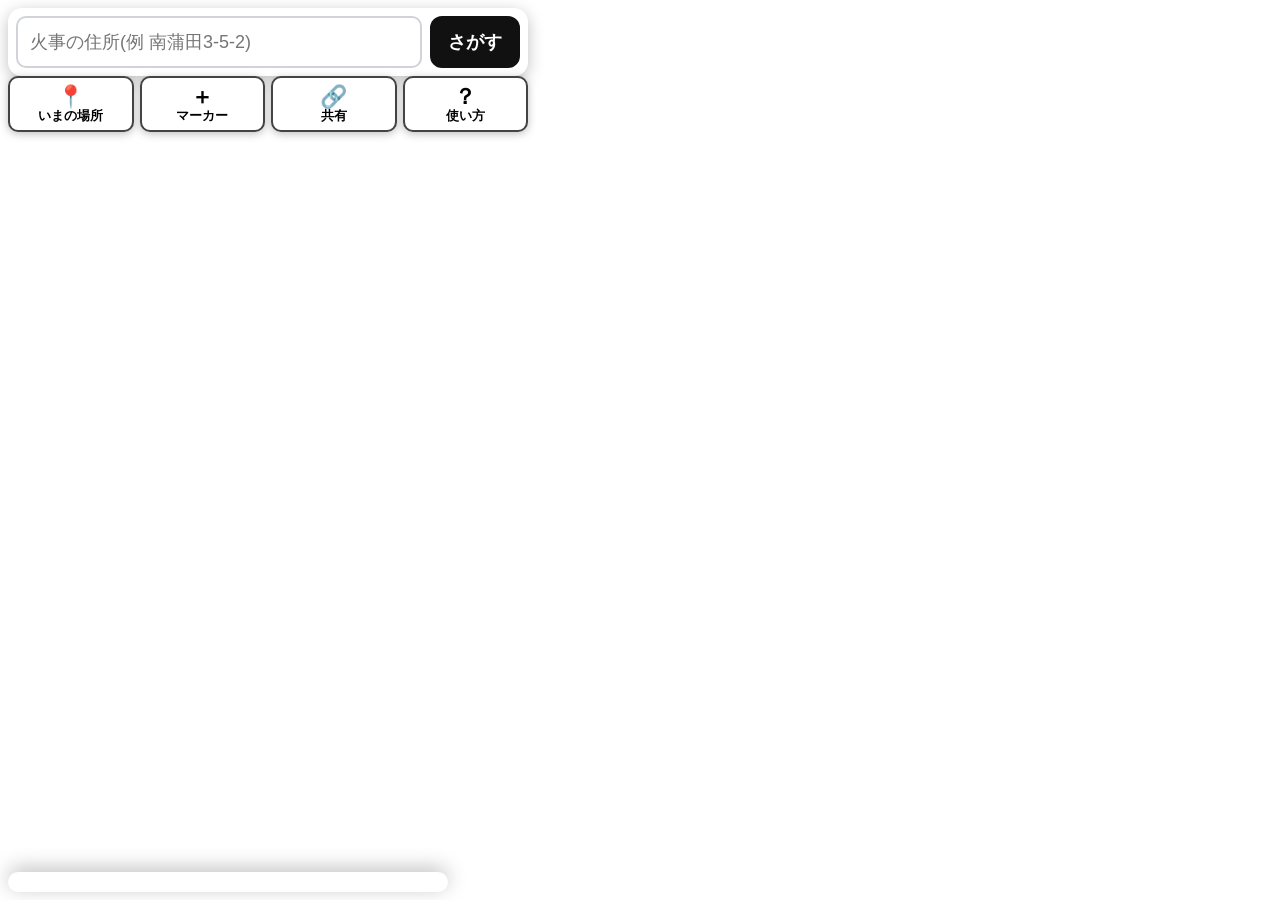
==== index.html @ 6c21569b "Add files via upload" ====
<!DOCTYPE html>
<html lang="ja"><head><meta charset="UTF-8">
<meta name="viewport" content="width=device-width,initial-scale=1,viewport-fit=cover">
<meta name="apple-mobile-web-app-capable" content="yes">
<title>水利さがし</title>
<link rel="stylesheet" href="vendor/leaflet.css">
<link rel="stylesheet" href="style.css">
</head><body>
<div id="map"></div>

<!-- 上:住所検索 -->
<header id="top">
  <input id="q" placeholder="火事の住所(例 南蒲田3-5-2)" enterkeyhint="search" autocomplete="off">
  <button class="btn pri" data-act="search">さがす</button>
</header>
<div id="cand"></div>
<div id="modebar"></div>

<!-- 右:よく使うボタン(文字つき) -->
<nav id="rail">
  <button data-act="loc"><i>📍</i>いまの場所</button>
  <button data-act="mkmenu"><i>＋</i>マーカー</button>
  <button data-act="share"><i>🔗</i>共有</button>
  <button data-act="help"><i>？</i>使い方</button>
</nav>

<!-- 下:結果の表示 -->
<section id="sheet"><div id="sbody"></div></section>

<!-- 現場マーカー選択 -->
<div class="modal" id="mkmenu"><div>
  <h2>置くものを選んでください</h2>
  <button class="btn big" data-act="addmk" data-v="truck">🚒 消防車</button>
  <button class="btn big" data-act="addmk" data-v="loader">🚚 積載車</button>
  <button class="btn big" data-act="addmk" data-v="guard">🅰 警備地点</button>
  <button class="btn big" data-act="addmk" data-v="road">⛔ 通行止め</button>
  <button class="btn big" data-act="closemodal">やめる</button>
</div></div>

<!-- 使い方 -->
<div class="modal" id="help"><div>
  <h2>使い方</h2>
  <ol class="steps">
    <li><b>住所を入れて「さがす」</b>を押します。</li>
    <li>近くの<b>消火栓(●栓)</b>と<b>防火水槽(■水)</b>が出ます。</li>
    <li>一覧か地図の水利を押すと、<b>ホースの長さと本数</b>が出ます。</li>
    <li>使えるか調べたら、<b>「使用可」「使用困難」</b>などを押して記録します。</li>
  </ol>
  <p class="note">🔥の場所が違うときは、🔥を指でずらします。</p>
  <button class="btn big" data-act="font">文字の大きさを変える</button>
  <button class="btn big" data-act="endincident">この現場の記録を消す</button>
  <a class="btn big" href="quiz.html">地水利クイズ(練習)</a>
  <a class="btn big" href="admin.html">管理者の方(データ更新)</a>
  <p class="note" id="credits"></p>
  <button class="btn big pri" data-act="closemodal">閉じる</button>
</div></div>

<div id="toast"></div>
<script src="vendor/leaflet.js"></script>
<script src="config.js"></script>
<script src="data.js"></script>
<script src="app.js"></script>
</body></html>
---- style.css ----
/* ============================================================
 見た目の設定。色は :root の変数だけ直せば全体が変わります。
 方針:文字は大きく、ボタンは最小52px、色+記号+文字で区別
============================================================ */
:root{--fs:18px;--ink:#111;--mut:#555;--line:#d0d4d9;--pri:#111;--tank:#1565c0;--gate:#c62828}
html.large{--fs:22px}
*{box-sizing:border-box}
html,body{margin:0;height:100%;overflow:hidden}
body{font:var(--fs)/1.5 -apple-system,"Hiragino Sans","Meiryo",sans-serif;color:var(--ink)}
#map{position:absolute;inset:0}
a{color:#0a58ca}

/* ボタン共通 */
.btn{display:block;min-height:52px;padding:0 16px;border:2px solid var(--ink);border-radius:12px;background:#fff;color:var(--ink);font:inherit;font-weight:800;text-align:center;text-decoration:none;line-height:48px}
.btn.pri,.btn.on{background:var(--ink);color:#fff}
.btn.big{width:100%;margin:8px 0}

/* 上:検索 */
#top{position:absolute;z-index:1000;top:calc(env(safe-area-inset-top) + 8px);left:8px;right:8px;display:flex;gap:8px;background:#fff;border-radius:14px;padding:8px;box-shadow:0 4px 16px rgba(0,0,0,.25)}
#q{flex:1;min-width:0;height:52px;border:2px solid var(--line);border-radius:10px;padding:0 12px;font:inherit;outline:none}
#q:focus{border-color:var(--ink)}
#cand{position:absolute;z-index:1001;top:calc(env(safe-area-inset-top) + 76px);left:8px;right:8px;background:#fff;border-radius:12px;box-shadow:0 6px 20px rgba(0,0,0,.3);display:none;max-height:40dvh;overflow:auto}
#cand button{display:block;width:100%;text-align:left;padding:14px 12px;border:0;border-bottom:1px solid #eee;background:none;font:inherit}
#cand div{padding:10px 12px;color:var(--mut);font-size:.85em}

/* 検索欄の下:よく使うボタン(文字つき・横並び。下の表示と重ならない) */
.leaflet-top.leaflet-right{margin-top:calc(env(safe-area-inset-top) + 142px)}
.leaflet-bar a{width:52px!important;height:52px!important;line-height:52px!important;font-size:28px!important}
#rail{position:absolute;z-index:1000;left:8px;right:8px;top:calc(env(safe-area-inset-top) + 76px);display:flex;gap:6px}
#rail button{flex:1;min-width:0;height:56px;border:2px solid #444;border-radius:10px;background:#fff;font:inherit;font-size:.7em;font-weight:800;padding:0 2px;line-height:1.15;box-shadow:0 2px 8px rgba(0,0,0,.25)}
#rail i{display:block;font-style:normal;font-size:22px;line-height:24px}

/* 操作中のバー(置く・描く) */
#modebar{position:absolute;z-index:1002;left:8px;right:8px;top:calc(env(safe-area-inset-top) + 76px);display:none;background:#111;color:#fff;border-radius:12px;padding:10px 12px}
#modebar .row{display:flex;gap:8px;margin-top:8px}#modebar .btn{flex:1;min-height:48px;line-height:44px;background:#fff}

/* 下:結果 */
#sheet{position:absolute;z-index:1000;left:0;right:0;bottom:0;background:#fff;border-radius:18px 18px 0 0;box-shadow:0 -4px 20px rgba(0,0,0,.25);max-height:46dvh;display:flex;flex-direction:column;padding-bottom:env(safe-area-inset-bottom)}
#sbody{overflow:auto;padding:8px 14px 12px}
.head{font-weight:800;font-size:1.05em;display:flex;align-items:center;gap:8px}.head span{flex:1;min-width:0;overflow:hidden;text-overflow:ellipsis;white-space:nowrap}
.warn{color:#b3411a;font-size:.8em}
.chips{display:flex;gap:6px;flex-wrap:wrap;align-items:center;margin:6px 0}.lbl{font-size:.8em;color:var(--mut);font-weight:700}
.chip{min-height:42px;padding:0 10px;font-size:.85em;border:2px solid var(--line);border-radius:22px;background:#fff;font:inherit;font-weight:700}
.chip.on{background:var(--ink);color:#fff;border-color:var(--ink)}
.guide li{margin:8px 0}.steps li{margin:10px 0}

/* 水利のマーカー:形=種類(●栓 ■水)、色+記号=状態 */
.mk{position:relative;width:36px;height:36px;border-radius:50%;background:var(--c);color:var(--t);font-weight:900;font-size:16px;border:3px solid #fff;box-shadow:0 2px 6px rgba(0,0,0,.5);display:flex;align-items:center;justify-content:center}
.mk.tank{border-radius:9px}
.mk::after{content:attr(data-s);position:absolute;right:-8px;top:-9px;width:19px;height:19px;border-radius:50%;background:#fff;color:#111;border:2px solid var(--c);font-size:11px;line-height:15px;text-align:center}
.mk.small{width:34px;height:34px;box-shadow:none;border-color:transparent;flex:none}
.leaflet-marker-icon.sel{z-index:9999!important}.leaflet-marker-icon.sel .mk{transform:scale(1.35);outline:4px solid #ffd60a}
.dl{position:absolute;left:50%;top:-24px;transform:translateX(-50%);background:#fff;border-radius:10px;padding:0 7px;font-size:14px;font-weight:800;white-space:nowrap;box-shadow:0 1px 4px rgba(0,0,0,.5)}
.fire{font-size:38px;line-height:38px;text-align:center}
.veh{font-size:34px;line-height:34px;text-align:center;filter:drop-shadow(0 1px 2px #fff)}
.guard{width:38px;height:38px;border-radius:50%;background:#2e7d32;color:#fff;border:3px solid #fff;font-weight:900;font-size:20px;display:flex;align-items:center;justify-content:center;box-shadow:0 2px 6px rgba(0,0,0,.5)}

/* 一覧 */
.it{display:flex;align-items:center;gap:10px;padding:10px 0;border-bottom:1px solid #eee}
.it .n{flex:1;min-width:0}.it .n small{display:block;color:var(--mut);font-size:.75em}
.it .d{font-weight:900;font-size:1.35em;white-space:nowrap}.it .d span{font-size:.6em;color:var(--mut);margin-right:3px}
.it.sel{background:#fff8d6}
.foot{color:#777;font-size:.7em;padding:10px 0}

/* 選んだ水利:状態ボタンとホースの長さ */
.detail{background:#fff8d6;border-radius:12px;padding:10px;margin:8px 0}
.st{display:grid;grid-template-columns:repeat(4,1fr);gap:6px;margin:8px 0}
.st button{min-height:56px;border:3px solid transparent;border-radius:10px;font:inherit;font-size:.85em;font-weight:900;line-height:1.2;padding:2px;background:var(--c);color:var(--t);opacity:.45}
.st button.on{opacity:1;border-color:#111;outline:3px solid #ffd60a}
.st b{display:block;font-size:1.3em}
.rcard{background:#e8f1ff;border-radius:12px;padding:10px;margin-top:6px}
.rbody{display:flex;align-items:center;gap:12px}.rbody .big{font-size:2.6em;font-weight:900;line-height:1}.rbody .big small{font-size:.4em}
.rbody .hn{border-left:3px solid #9bbbe0;padding-left:12px;line-height:1.6}.hn b{font-size:1.15em}
.rn{font-size:.7em;color:#335;margin-top:6px}.rcard .alert{background:#fde2d2;color:#8a2b00;border-radius:8px;padding:6px 8px;margin-top:6px;font-weight:800;font-size:.8em}
.acts{display:flex;gap:8px;margin-top:8px}.acts .btn{flex:1;min-height:48px;line-height:44px;font-size:.85em}

/* 窓(使い方・マーカー選択) */
.modal{position:absolute;inset:0;z-index:2000;background:rgba(0,0,0,.45);display:none}
.modal>div{position:absolute;left:0;right:0;bottom:0;max-height:90dvh;overflow:auto;background:#fff;border-radius:18px 18px 0 0;padding:14px 16px calc(env(safe-area-inset-bottom) + 14px)}
.modal h2{margin:4px 0 8px;font-size:1.2em}.note{color:var(--mut);font-size:.75em}
#toast{position:absolute;z-index:3000;left:50%;top:calc(env(safe-area-inset-top) + 142px);transform:translateX(-50%);background:#111;color:#fff;padding:10px 16px;border-radius:22px;display:none;max-width:90%;text-align:center}

/* 大きい画面(PC):結果は左のパネルに */
@media(min-width:700px){
  #top,#cand,#modebar,#rail{right:auto;width:520px}
  #sheet{left:8px;right:auto;width:440px;bottom:8px;border-radius:14px;max-height:calc(100dvh - 90px);top:auto}
  .modal>div{left:50%;right:auto;bottom:auto;top:50%;transform:translate(-50%,-50%);width:520px;border-radius:18px}
}
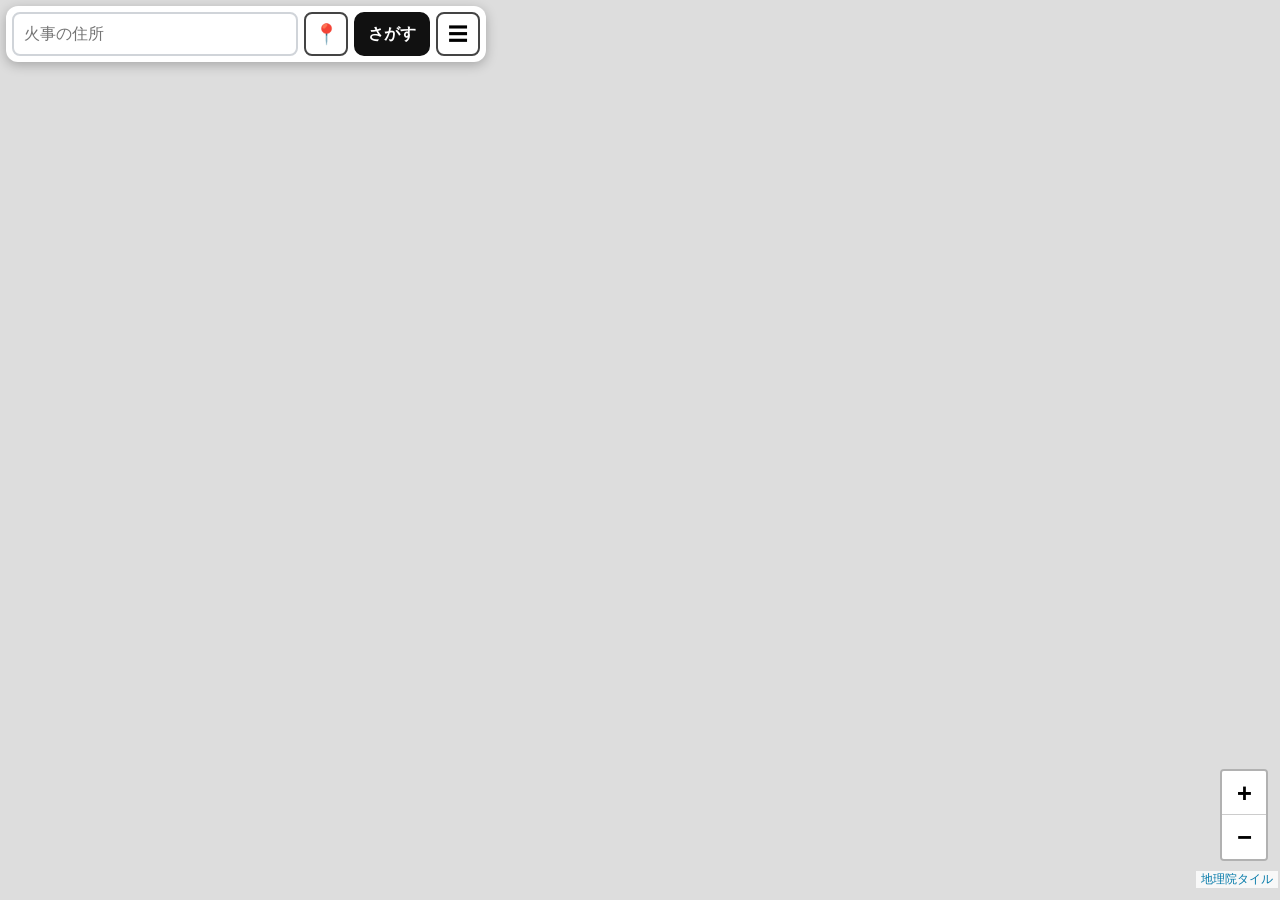
==== commit 9acfcb03: "Add files via upload" ====
--- a/index.html
+++ b/index.html
@@ -8,50 +8,53 @@
 </head><body>
 <div id="map"></div>
 
-<!-- 上:住所検索 -->
+<!-- 上:検索(住所・現在地・メニュー) -->
 <header id="top">
-  <input id="q" placeholder="火事の住所(例 南蒲田3-5-2)" enterkeyhint="search" autocomplete="off">
+  <input id="q" placeholder="火事の住所" enterkeyhint="search" autocomplete="off">
+  <button class="ib" data-act="loc" aria-label="現在地を火点にする">📍</button>
   <button class="btn pri" data-act="search">さがす</button>
+  <button class="ib" data-act="menu" aria-label="メニュー">☰</button>
 </header>
+<div id="menu">
+  <button data-act="mkmenu">＋ 現場マーカー</button>
+  <button data-act="share">🔗 共有リンク</button>
+  <button data-act="font">Aa 文字の大きさ</button>
+  <button data-act="help">？ 使い方</button>
+</div>
 <div id="cand"></div>
+
+<!-- 下:結果(小さくたたんでおける) -->
+<section id="sheet">
+  <div id="grab" title="ドラッグで高さ変更/タップで開閉"><i></i></div>
+  <div id="shead"></div><div id="sdetail"></div><div id="slist"></div>
+</section>
+
+<!-- 経路・マーカーを置くときの操作バー(下) -->
 <div id="modebar"></div>
 
-<!-- 右:よく使うボタン(文字つき) -->
-<nav id="rail">
-  <button data-act="loc"><i>📍</i>いまの場所</button>
-  <button data-act="mkmenu"><i>＋</i>マーカー</button>
-  <button data-act="share"><i>🔗</i>共有</button>
-  <button data-act="help"><i>？</i>使い方</button>
-</nav>
-
-<!-- 下:結果の表示 -->
-<section id="sheet"><div id="sbody"></div></section>
-
-<!-- 現場マーカー選択 -->
 <div class="modal" id="mkmenu"><div>
   <h2>置くものを選んでください</h2>
-  <button class="btn big" data-act="addmk" data-v="truck">🚒 消防車</button>
-  <button class="btn big" data-act="addmk" data-v="loader">🚚 積載車</button>
-  <button class="btn big" data-act="addmk" data-v="guard">🅰 警備地点</button>
-  <button class="btn big" data-act="addmk" data-v="road">⛔ 通行止め</button>
+  <div class="grid">
+    <button class="btn" data-act="addmk" data-v="truck">🚒<br>消防車</button>
+    <button class="btn" data-act="addmk" data-v="loader">🚐<br>積載車</button>
+    <button class="btn" data-act="addmk" data-v="guard">🅰<br>警備地点</button>
+    <button class="btn" data-act="addmk" data-v="road">⛔<br>通行止め</button>
+  </div>
   <button class="btn big" data-act="closemodal">やめる</button>
 </div></div>
 
-<!-- 使い方 -->
 <div class="modal" id="help"><div>
   <h2>使い方</h2>
   <ol class="steps">
-    <li><b>住所を入れて「さがす」</b>を押します。</li>
-    <li>近くの<b>消火栓(●栓)</b>と<b>防火水槽(■水)</b>が出ます。</li>
-    <li>一覧か地図の水利を押すと、<b>ホースの長さと本数</b>が出ます。</li>
-    <li>使えるか調べたら、<b>「使用可」「使用困難」</b>などを押して記録します。</li>
+    <li>住所を入れて<b>「さがす」</b>を押す</li>
+    <li>近くの<b>消火栓(●栓)</b>と<b>防火水槽(■水)</b>が地図に出ます</li>
+    <li>水利を押すと、<b>状態の記録</b>と<b>ホースの本数</b>が出ます</li>
+    <li>🔥は指でずらせます。地図の長押し(PCは右クリック)でも場所を決められます</li>
   </ol>
-  <p class="note">🔥の場所が違うときは、🔥を指でずらします。</p>
-  <button class="btn big" data-act="font">文字の大きさを変える</button>
   <button class="btn big" data-act="endincident">この現場の記録を消す</button>
   <a class="btn big" href="quiz.html">地水利クイズ(練習)</a>
   <a class="btn big" href="admin.html">管理者の方(データ更新)</a>
-  <p class="note" id="credits"></p>
+  <details><summary>出典・ライセンス</summary><p class="note" id="credits"></p></details>
   <button class="btn big pri" data-act="closemodal">閉じる</button>
 </div></div>
 
--- a/vendor/leaflet.css
+++ b/vendor/leaflet.css
@@ -0,0 +1,661 @@
+/* required styles */
+
+.leaflet-pane,
+.leaflet-tile,
+.leaflet-marker-icon,
+.leaflet-marker-shadow,
+.leaflet-tile-container,
+.leaflet-pane > svg,
+.leaflet-pane > canvas,
+.leaflet-zoom-box,
+.leaflet-image-layer,
+.leaflet-layer {
+	position: absolute;
+	left: 0;
+	top: 0;
+	}
+.leaflet-container {
+	overflow: hidden;
+	}
+.leaflet-tile,
+.leaflet-marker-icon,
+.leaflet-marker-shadow {
+	-webkit-user-select: none;
+	   -moz-user-select: none;
+	        user-select: none;
+	  -webkit-user-drag: none;
+	}
+/* Prevents IE11 from highlighting tiles in blue */
+.leaflet-tile::selection {
+	background: transparent;
+}
+/* Safari renders non-retina tile on retina better with this, but Chrome is worse */
+.leaflet-safari .leaflet-tile {
+	image-rendering: -webkit-optimize-contrast;
+	}
+/* hack that prevents hw layers "stretching" when loading new tiles */
+.leaflet-safari .leaflet-tile-container {
+	width: 1600px;
+	height: 1600px;
+	-webkit-transform-origin: 0 0;
+	}
+.leaflet-marker-icon,
+.leaflet-marker-shadow {
+	display: block;
+	}
+/* .leaflet-container svg: reset svg max-width decleration shipped in Joomla! (joomla.org) 3.x */
+/* .leaflet-container img: map is broken in FF if you have max-width: 100% on tiles */
+.leaflet-container .leaflet-overlay-pane svg {
+	max-width: none !important;
+	max-height: none !important;
+	}
+.leaflet-container .leaflet-marker-pane img,
+.leaflet-container .leaflet-shadow-pane img,
+.leaflet-container .leaflet-tile-pane img,
+.leaflet-container img.leaflet-image-layer,
+.leaflet-container .leaflet-tile {
+	max-width: none !important;
+	max-height: none !important;
+	width: auto;
+	padding: 0;
+	}
+
+.leaflet-container img.leaflet-tile {
+	/* See: https://bugs.chromium.org/p/chromium/issues/detail?id=600120 */
+	mix-blend-mode: plus-lighter;
+}
+
+.leaflet-container.leaflet-touch-zoom {
+	-ms-touch-action: pan-x pan-y;
+	touch-action: pan-x pan-y;
+	}
+.leaflet-container.leaflet-touch-drag {
+	-ms-touch-action: pinch-zoom;
+	/* Fallback for FF which doesn't support pinch-zoom */
+	touch-action: none;
+	touch-action: pinch-zoom;
+}
+.leaflet-container.leaflet-touch-drag.leaflet-touch-zoom {
+	-ms-touch-action: none;
+	touch-action: none;
+}
+.leaflet-container {
+	-webkit-tap-highlight-color: transparent;
+}
+.leaflet-container a {
+	-webkit-tap-highlight-color: rgba(51, 181, 229, 0.4);
+}
+.leaflet-tile {
+	filter: inherit;
+	visibility: hidden;
+	}
+.leaflet-tile-loaded {
+	visibility: inherit;
+	}
+.leaflet-zoom-box {
+	width: 0;
+	height: 0;
+	-moz-box-sizing: border-box;
+	     box-sizing: border-box;
+	z-index: 800;
+	}
+/* workaround for https://bugzilla.mozilla.org/show_bug.cgi?id=888319 */
+.leaflet-overlay-pane svg {
+	-moz-user-select: none;
+	}
+
+.leaflet-pane         { z-index: 400; }
+
+.leaflet-tile-pane    { z-index: 200; }
+.leaflet-overlay-pane { z-index: 400; }
+.leaflet-shadow-pane  { z-index: 500; }
+.leaflet-marker-pane  { z-index: 600; }
+.leaflet-tooltip-pane   { z-index: 650; }
+.leaflet-popup-pane   { z-index: 700; }
+
+.leaflet-map-pane canvas { z-index: 100; }
+.leaflet-map-pane svg    { z-index: 200; }
+
+.leaflet-vml-shape {
+	width: 1px;
+	height: 1px;
+	}
+.lvml {
+	behavior: url(#default#VML);
+	display: inline-block;
+	position: absolute;
+	}
+
+
+/* control positioning */
+
+.leaflet-control {
+	position: relative;
+	z-index: 800;
+	pointer-events: visiblePainted; /* IE 9-10 doesn't have auto */
+	pointer-events: auto;
+	}
+.leaflet-top,
+.leaflet-bottom {
+	position: absolute;
+	z-index: 1000;
+	pointer-events: none;
+	}
+.leaflet-top {
+	top: 0;
+	}
+.leaflet-right {
+	right: 0;
+	}
+.leaflet-bottom {
+	bottom: 0;
+	}
+.leaflet-left {
+	left: 0;
+	}
+.leaflet-control {
+	float: left;
+	clear: both;
+	}
+.leaflet-right .leaflet-control {
+	float: right;
+	}
+.leaflet-top .leaflet-control {
+	margin-top: 10px;
+	}
+.leaflet-bottom .leaflet-control {
+	margin-bottom: 10px;
+	}
+.leaflet-left .leaflet-control {
+	margin-left: 10px;
+	}
+.leaflet-right .leaflet-control {
+	margin-right: 10px;
+	}
+
+
+/* zoom and fade animations */
+
+.leaflet-fade-anim .leaflet-popup {
+	opacity: 0;
+	-webkit-transition: opacity 0.2s linear;
+	   -moz-transition: opacity 0.2s linear;
+	        transition: opacity 0.2s linear;
+	}
+.leaflet-fade-anim .leaflet-map-pane .leaflet-popup {
+	opacity: 1;
+	}
+.leaflet-zoom-animated {
+	-webkit-transform-origin: 0 0;
+	    -ms-transform-origin: 0 0;
+	        transform-origin: 0 0;
+	}
+svg.leaflet-zoom-animated {
+	will-change: transform;
+}
+
+.leaflet-zoom-anim .leaflet-zoom-animated {
+	-webkit-transition: -webkit-transform 0.25s cubic-bezier(0,0,0.25,1);
+	   -moz-transition:    -moz-transform 0.25s cubic-bezier(0,0,0.25,1);
+	        transition:         transform 0.25s cubic-bezier(0,0,0.25,1);
+	}
+.leaflet-zoom-anim .leaflet-tile,
+.leaflet-pan-anim .leaflet-tile {
+	-webkit-transition: none;
+	   -moz-transition: none;
+	        transition: none;
+	}
+
+.leaflet-zoom-anim .leaflet-zoom-hide {
+	visibility: hidden;
+	}
+
+
+/* cursors */
+
+.leaflet-interactive {
+	cursor: pointer;
+	}
+.leaflet-grab {
+	cursor: -webkit-grab;
+	cursor:    -moz-grab;
+	cursor:         grab;
+	}
+.leaflet-crosshair,
+.leaflet-crosshair .leaflet-interactive {
+	cursor: crosshair;
+	}
+.leaflet-popup-pane,
+.leaflet-control {
+	cursor: auto;
+	}
+.leaflet-dragging .leaflet-grab,
+.leaflet-dragging .leaflet-grab .leaflet-interactive,
+.leaflet-dragging .leaflet-marker-draggable {
+	cursor: move;
+	cursor: -webkit-grabbing;
+	cursor:    -moz-grabbing;
+	cursor:         grabbing;
+	}
+
+/* marker & overlays interactivity */
+.leaflet-marker-icon,
+.leaflet-marker-shadow,
+.leaflet-image-layer,
+.leaflet-pane > svg path,
+.leaflet-tile-container {
+	pointer-events: none;
+	}
+
+.leaflet-marker-icon.leaflet-interactive,
+.leaflet-image-layer.leaflet-interactive,
+.leaflet-pane > svg path.leaflet-interactive,
+svg.leaflet-image-layer.leaflet-interactive path {
+	pointer-events: visiblePainted; /* IE 9-10 doesn't have auto */
+	pointer-events: auto;
+	}
+
+/* visual tweaks */
+
+.leaflet-container {
+	background: #ddd;
+	outline-offset: 1px;
+	}
+.leaflet-container a {
+	color: #0078A8;
+	}
+.leaflet-zoom-box {
+	border: 2px dotted #38f;
+	background: rgba(255,255,255,0.5);
+	}
+
+
+/* general typography */
+.leaflet-container {
+	font-family: "Helvetica Neue", Arial, Helvetica, sans-serif;
+	font-size: 12px;
+	font-size: 0.75rem;
+	line-height: 1.5;
+	}
+
+
+/* general toolbar styles */
+
+.leaflet-bar {
+	box-shadow: 0 1px 5px rgba(0,0,0,0.65);
+	border-radius: 4px;
+	}
+.leaflet-bar a {
+	background-color: #fff;
+	border-bottom: 1px solid #ccc;
+	width: 26px;
+	height: 26px;
+	line-height: 26px;
+	display: block;
+	text-align: center;
+	text-decoration: none;
+	color: black;
+	}
+.leaflet-bar a,
+.leaflet-control-layers-toggle {
+	background-position: 50% 50%;
+	background-repeat: no-repeat;
+	display: block;
+	}
+.leaflet-bar a:hover,
+.leaflet-bar a:focus {
+	background-color: #f4f4f4;
+	}
+.leaflet-bar a:first-child {
+	border-top-left-radius: 4px;
+	border-top-right-radius: 4px;
+	}
+.leaflet-bar a:last-child {
+	border-bottom-left-radius: 4px;
+	border-bottom-right-radius: 4px;
+	border-bottom: none;
+	}
+.leaflet-bar a.leaflet-disabled {
+	cursor: default;
+	background-color: #f4f4f4;
+	color: #bbb;
+	}
+
+.leaflet-touch .leaflet-bar a {
+	width: 30px;
+	height: 30px;
+	line-height: 30px;
+	}
+.leaflet-touch .leaflet-bar a:first-child {
+	border-top-left-radius: 2px;
+	border-top-right-radius: 2px;
+	}
+.leaflet-touch .leaflet-bar a:last-child {
+	border-bottom-left-radius: 2px;
+	border-bottom-right-radius: 2px;
+	}
+
+/* zoom control */
+
+.leaflet-control-zoom-in,
+.leaflet-control-zoom-out {
+	font: bold 18px 'Lucida Console', Monaco, monospace;
+	text-indent: 1px;
+	}
+
+.leaflet-touch .leaflet-control-zoom-in, .leaflet-touch .leaflet-control-zoom-out  {
+	font-size: 22px;
+	}
+
+
+/* layers control */
+
+.leaflet-control-layers {
+	box-shadow: 0 1px 5px rgba(0,0,0,0.4);
+	background: #fff;
+	border-radius: 5px;
+	}
+.leaflet-control-layers-toggle {
+	background-image: url(images/layers.png);
+	width: 36px;
+	height: 36px;
+	}
+.leaflet-retina .leaflet-control-layers-toggle {
+	background-image: url(images/layers-2x.png);
+	background-size: 26px 26px;
+	}
+.leaflet-touch .leaflet-control-layers-toggle {
+	width: 44px;
+	height: 44px;
+	}
+.leaflet-control-layers .leaflet-control-layers-list,
+.leaflet-control-layers-expanded .leaflet-control-layers-toggle {
+	display: none;
+	}
+.leaflet-control-layers-expanded .leaflet-control-layers-list {
+	display: block;
+	position: relative;
+	}
+.leaflet-control-layers-expanded {
+	padding: 6px 10px 6px 6px;
+	color: #333;
+	background: #fff;
+	}
+.leaflet-control-layers-scrollbar {
+	overflow-y: scroll;
+	overflow-x: hidden;
+	padding-right: 5px;
+	}
+.leaflet-control-layers-selector {
+	margin-top: 2px;
+	position: relative;
+	top: 1px;
+	}
+.leaflet-control-layers label {
+	display: block;
+	font-size: 13px;
+	font-size: 1.08333em;
+	}
+.leaflet-control-layers-separator {
+	height: 0;
+	border-top: 1px solid #ddd;
+	margin: 5px -10px 5px -6px;
+	}
+
+/* Default icon URLs */
+.leaflet-default-icon-path { /* used only in path-guessing heuristic, see L.Icon.Default */
+	background-image: url(images/marker-icon.png);
+	}
+
+
+/* attribution and scale controls */
+
+.leaflet-container .leaflet-control-attribution {
+	background: #fff;
+	background: rgba(255, 255, 255, 0.8);
+	margin: 0;
+	}
+.leaflet-control-attribution,
+.leaflet-control-scale-line {
+	padding: 0 5px;
+	color: #333;
+	line-height: 1.4;
+	}
+.leaflet-control-attribution a {
+	text-decoration: none;
+	}
+.leaflet-control-attribution a:hover,
+.leaflet-control-attribution a:focus {
+	text-decoration: underline;
+	}
+.leaflet-attribution-flag {
+	display: inline !important;
+	vertical-align: baseline !important;
+	width: 1em;
+	height: 0.6669em;
+	}
+.leaflet-left .leaflet-control-scale {
+	margin-left: 5px;
+	}
+.leaflet-bottom .leaflet-control-scale {
+	margin-bottom: 5px;
+	}
+.leaflet-control-scale-line {
+	border: 2px solid #777;
+	border-top: none;
+	line-height: 1.1;
+	padding: 2px 5px 1px;
+	white-space: nowrap;
+	-moz-box-sizing: border-box;
+	     box-sizing: border-box;
+	background: rgba(255, 255, 255, 0.8);
+	text-shadow: 1px 1px #fff;
+	}
+.leaflet-control-scale-line:not(:first-child) {
+	border-top: 2px solid #777;
+	border-bottom: none;
+	margin-top: -2px;
+	}
+.leaflet-control-scale-line:not(:first-child):not(:last-child) {
+	border-bottom: 2px solid #777;
+	}
+
+.leaflet-touch .leaflet-control-attribution,
+.leaflet-touch .leaflet-control-layers,
+.leaflet-touch .leaflet-bar {
+	box-shadow: none;
+	}
+.leaflet-touch .leaflet-control-layers,
+.leaflet-touch .leaflet-bar {
+	border: 2px solid rgba(0,0,0,0.2);
+	background-clip: padding-box;
+	}
+
+
+/* popup */
+
+.leaflet-popup {
+	position: absolute;
+	text-align: center;
+	margin-bottom: 20px;
+	}
+.leaflet-popup-content-wrapper {
+	padding: 1px;
+	text-align: left;
+	border-radius: 12px;
+	}
+.leaflet-popup-content {
+	margin: 13px 24px 13px 20px;
+	line-height: 1.3;
+	font-size: 13px;
+	font-size: 1.08333em;
+	min-height: 1px;
+	}
+.leaflet-popup-content p {
+	margin: 17px 0;
+	margin: 1.3em 0;
+	}
+.leaflet-popup-tip-container {
+	width: 40px;
+	height: 20px;
+	position: absolute;
+	left: 50%;
+	margin-top: -1px;
+	margin-left: -20px;
+	overflow: hidden;
+	pointer-events: none;
+	}
+.leaflet-popup-tip {
+	width: 17px;
+	height: 17px;
+	padding: 1px;
+
+	margin: -10px auto 0;
+	pointer-events: auto;
+
+	-webkit-transform: rotate(45deg);
+	   -moz-transform: rotate(45deg);
+	    -ms-transform: rotate(45deg);
+	        transform: rotate(45deg);
+	}
+.leaflet-popup-content-wrapper,
+.leaflet-popup-tip {
+	background: white;
+	color: #333;
+	box-shadow: 0 3px 14px rgba(0,0,0,0.4);
+	}
+.leaflet-container a.leaflet-popup-close-button {
+	position: absolute;
+	top: 0;
+	right: 0;
+	border: none;
+	text-align: center;
+	width: 24px;
+	height: 24px;
+	font: 16px/24px Tahoma, Verdana, sans-serif;
+	color: #757575;
+	text-decoration: none;
+	background: transparent;
+	}
+.leaflet-container a.leaflet-popup-close-button:hover,
+.leaflet-container a.leaflet-popup-close-button:focus {
+	color: #585858;
+	}
+.leaflet-popup-scrolled {
+	overflow: auto;
+	}
+
+.leaflet-oldie .leaflet-popup-content-wrapper {
+	-ms-zoom: 1;
+	}
+.leaflet-oldie .leaflet-popup-tip {
+	width: 24px;
+	margin: 0 auto;
+
+	-ms-filter: "progid:DXImageTransform.Microsoft.Matrix(M11=0.70710678, M12=0.70710678, M21=-0.70710678, M22=0.70710678)";
+	filter: progid:DXImageTransform.Microsoft.Matrix(M11=0.70710678, M12=0.70710678, M21=-0.70710678, M22=0.70710678);
+	}
+
+.leaflet-oldie .leaflet-control-zoom,
+.leaflet-oldie .leaflet-control-layers,
+.leaflet-oldie .leaflet-popup-content-wrapper,
+.leaflet-oldie .leaflet-popup-tip {
+	border: 1px solid #999;
+	}
+
+
+/* div icon */
+
+.leaflet-div-icon {
+	background: #fff;
+	border: 1px solid #666;
+	}
+
+
+/* Tooltip */
+/* Base styles for the element that has a tooltip */
+.leaflet-tooltip {
+	position: absolute;
+	padding: 6px;
+	background-color: #fff;
+	border: 1px solid #fff;
+	border-radius: 3px;
+	color: #222;
+	white-space: nowrap;
+	-webkit-user-select: none;
+	-moz-user-select: none;
+	-ms-user-select: none;
+	user-select: none;
+	pointer-events: none;
+	box-shadow: 0 1px 3px rgba(0,0,0,0.4);
+	}
+.leaflet-tooltip.leaflet-interactive {
+	cursor: pointer;
+	pointer-events: auto;
+	}
+.leaflet-tooltip-top:before,
+.leaflet-tooltip-bottom:before,
+.leaflet-tooltip-left:before,
+.leaflet-tooltip-right:before {
+	position: absolute;
+	pointer-events: none;
+	border: 6px solid transparent;
+	background: transparent;
+	content: "";
+	}
+
+/* Directions */
+
+.leaflet-tooltip-bottom {
+	margin-top: 6px;
+}
+.leaflet-tooltip-top {
+	margin-top: -6px;
+}
+.leaflet-tooltip-bottom:before,
+.leaflet-tooltip-top:before {
+	left: 50%;
+	margin-left: -6px;
+	}
+.leaflet-tooltip-top:before {
+	bottom: 0;
+	margin-bottom: -12px;
+	border-top-color: #fff;
+	}
+.leaflet-tooltip-bottom:before {
+	top: 0;
+	margin-top: -12px;
+	margin-left: -6px;
+	border-bottom-color: #fff;
+	}
+.leaflet-tooltip-left {
+	margin-left: -6px;
+}
+.leaflet-tooltip-right {
+	margin-left: 6px;
+}
+.leaflet-tooltip-left:before,
+.leaflet-tooltip-right:before {
+	top: 50%;
+	margin-top: -6px;
+	}
+.leaflet-tooltip-left:before {
+	right: 0;
+	margin-right: -12px;
+	border-left-color: #fff;
+	}
+.leaflet-tooltip-right:before {
+	left: 0;
+	margin-left: -12px;
+	border-right-color: #fff;
+	}
+
+/* Printing */
+
+@media print {
+	/* Prevent printers from removing background-images of controls. */
+	.leaflet-control {
+		-webkit-print-color-adjust: exact;
+		print-color-adjust: exact;
+		}
+	}
--- a/style.css
+++ b/style.css
@@ -1,88 +1,99 @@
 /* ============================================================
- 見た目の設定。色は :root の変数だけ直せば全体が変わります。
- 方針:文字は大きく、ボタンは最小52px、色+記号+文字で区別
+ 見た目の設定。色・大きさは :root の変数が目印。
+ 方針:主役は地図。操作部品は小さく(ただし指で押せる44px以上)、
+      記号・色・文字の3つで区別。選んでも大きさが勝手に変わらない。
 ============================================================ */
-:root{--fs:18px;--ink:#111;--mut:#555;--line:#d0d4d9;--pri:#111;--tank:#1565c0;--gate:#c62828}
-html.large{--fs:22px}
+:root{--fs:16px;--ink:#111;--mut:#555;--line:#d0d4d9;--sh:12px}
+html.large{--fs:20px}
 *{box-sizing:border-box}
 html,body{margin:0;height:100%;overflow:hidden}
-body{font:var(--fs)/1.5 -apple-system,"Hiragino Sans","Meiryo",sans-serif;color:var(--ink)}
+body{font:var(--fs)/1.45 -apple-system,"Hiragino Sans","Meiryo",sans-serif;color:var(--ink)}
 #map{position:absolute;inset:0}
 a{color:#0a58ca}
 
-/* ボタン共通 */
-.btn{display:block;min-height:52px;padding:0 16px;border:2px solid var(--ink);border-radius:12px;background:#fff;color:var(--ink);font:inherit;font-weight:800;text-align:center;text-decoration:none;line-height:48px}
+.btn{display:block;min-height:48px;padding:0 14px;border:2px solid var(--ink);border-radius:10px;background:#fff;color:var(--ink);font:inherit;font-weight:800;text-align:center;text-decoration:none;line-height:44px}
 .btn.pri,.btn.on{background:var(--ink);color:#fff}
 .btn.big{width:100%;margin:8px 0}
 
 /* 上:検索 */
-#top{position:absolute;z-index:1000;top:calc(env(safe-area-inset-top) + 8px);left:8px;right:8px;display:flex;gap:8px;background:#fff;border-radius:14px;padding:8px;box-shadow:0 4px 16px rgba(0,0,0,.25)}
-#q{flex:1;min-width:0;height:52px;border:2px solid var(--line);border-radius:10px;padding:0 12px;font:inherit;outline:none}
+#top{position:absolute;z-index:1000;top:calc(env(safe-area-inset-top) + 6px);left:6px;right:6px;display:flex;gap:6px;background:#fff;border-radius:12px;padding:6px;box-shadow:0 3px 12px rgba(0,0,0,.25)}
+#q{flex:1;min-width:0;height:44px;border:2px solid var(--line);border-radius:8px;padding:0 10px;font:inherit;outline:none}
 #q:focus{border-color:var(--ink)}
-#cand{position:absolute;z-index:1001;top:calc(env(safe-area-inset-top) + 76px);left:8px;right:8px;background:#fff;border-radius:12px;box-shadow:0 6px 20px rgba(0,0,0,.3);display:none;max-height:40dvh;overflow:auto}
-#cand button{display:block;width:100%;text-align:left;padding:14px 12px;border:0;border-bottom:1px solid #eee;background:none;font:inherit}
-#cand div{padding:10px 12px;color:var(--mut);font-size:.85em}
+.ib{width:44px;height:44px;border:2px solid #444;border-radius:8px;background:#fff;font-size:20px;padding:0;flex:none}
+#top .btn{min-height:44px;line-height:40px;padding:0 12px;flex:none}
+#menu{display:none;position:absolute;z-index:1003;top:calc(env(safe-area-inset-top) + 62px);right:6px;background:#fff;border-radius:12px;box-shadow:0 6px 20px rgba(0,0,0,.3);padding:4px;min-width:210px}
+#menu button{display:block;width:100%;min-height:48px;text-align:left;border:0;border-bottom:1px solid #eee;background:none;font:inherit;font-weight:700;padding:0 12px}
+#menu button:last-child{border:0}
+#cand{position:absolute;z-index:1001;top:calc(env(safe-area-inset-top) + 62px);left:6px;right:6px;background:#fff;border-radius:12px;box-shadow:0 6px 20px rgba(0,0,0,.3);display:none;max-height:45dvh;overflow:auto}
+#cand button{display:block;width:100%;text-align:left;padding:13px 12px;border:0;border-bottom:1px solid #eee;background:none;font:inherit}
+#cand div{padding:8px 12px;color:var(--mut);font-size:.85em}
 
-/* 検索欄の下:よく使うボタン(文字つき・横並び。下の表示と重ならない) */
-.leaflet-top.leaflet-right{margin-top:calc(env(safe-area-inset-top) + 142px)}
-.leaflet-bar a{width:52px!important;height:52px!important;line-height:52px!important;font-size:28px!important}
-#rail{position:absolute;z-index:1000;left:8px;right:8px;top:calc(env(safe-area-inset-top) + 76px);display:flex;gap:6px}
-#rail button{flex:1;min-width:0;height:56px;border:2px solid #444;border-radius:10px;background:#fff;font:inherit;font-size:.7em;font-weight:800;padding:0 2px;line-height:1.15;box-shadow:0 2px 8px rgba(0,0,0,.25)}
-#rail i{display:block;font-style:normal;font-size:22px;line-height:24px}
-
-/* 操作中のバー(置く・描く) */
-#modebar{position:absolute;z-index:1002;left:8px;right:8px;top:calc(env(safe-area-inset-top) + 76px);display:none;background:#111;color:#fff;border-radius:12px;padding:10px 12px}
-#modebar .row{display:flex;gap:8px;margin-top:8px}#modebar .btn{flex:1;min-height:48px;line-height:44px;background:#fff}
+/* 拡大縮小:右下(親指が届く)・下の表示の真上に自動で乗る */
+.leaflet-bottom.leaflet-right{margin-bottom:var(--sh);margin-right:2px}
+.leaflet-bar a{width:44px!important;height:44px!important;line-height:44px!important;font-size:24px!important}
 
 /* 下:結果 */
-#sheet{position:absolute;z-index:1000;left:0;right:0;bottom:0;background:#fff;border-radius:18px 18px 0 0;box-shadow:0 -4px 20px rgba(0,0,0,.25);max-height:46dvh;display:flex;flex-direction:column;padding-bottom:env(safe-area-inset-bottom)}
-#sbody{overflow:auto;padding:8px 14px 12px}
-.head{font-weight:800;font-size:1.05em;display:flex;align-items:center;gap:8px}.head span{flex:1;min-width:0;overflow:hidden;text-overflow:ellipsis;white-space:nowrap}
-.warn{color:#b3411a;font-size:.8em}
-.chips{display:flex;gap:6px;flex-wrap:wrap;align-items:center;margin:6px 0}.lbl{font-size:.8em;color:var(--mut);font-weight:700}
-.chip{min-height:42px;padding:0 10px;font-size:.85em;border:2px solid var(--line);border-radius:22px;background:#fff;font:inherit;font-weight:700}
+#sheet{display:none;position:absolute;z-index:1000;left:0;right:0;bottom:0;background:#fff;border-radius:14px 14px 0 0;box-shadow:0 -3px 14px rgba(0,0,0,.25);flex-direction:column;padding-bottom:env(safe-area-inset-bottom);max-height:55dvh}
+#grab{height:22px;display:flex;align-items:center;justify-content:center;cursor:ns-resize;touch-action:none;flex:none}
+#grab i{width:40px;height:5px;border-radius:3px;background:#b9bec5}
+#shead{display:flex;gap:6px;padding:0 10px 8px}
+.sum,.rng{min-height:44px;border:2px solid var(--line);border-radius:8px;background:#fff;font:inherit;font-weight:700;padding:0 10px}
+.sum{flex:1;text-align:left}.sum b{margin:0 8px 0 2px}.rng{flex:none}
+#sdetail{padding:0 10px;flex:none}
+#slist{overflow:auto;max-height:var(--lh,34dvh);padding:0 10px;flex:0 1 auto;min-height:0}
+.msg{padding:10px 12px}
+.chips{display:flex;gap:6px;padding:2px 0 6px}
+.chip{min-height:38px;padding:0 12px;border:2px solid var(--line);border-radius:19px;background:#fff;font:inherit;font-size:.85em;font-weight:700}
 .chip.on{background:var(--ink);color:#fff;border-color:var(--ink)}
-.guide li{margin:8px 0}.steps li{margin:10px 0}
 
 /* 水利のマーカー:形=種類(●栓 ■水)、色+記号=状態 */
-.mk{position:relative;width:36px;height:36px;border-radius:50%;background:var(--c);color:var(--t);font-weight:900;font-size:16px;border:3px solid #fff;box-shadow:0 2px 6px rgba(0,0,0,.5);display:flex;align-items:center;justify-content:center}
-.mk.tank{border-radius:9px}
-.mk::after{content:attr(data-s);position:absolute;right:-8px;top:-9px;width:19px;height:19px;border-radius:50%;background:#fff;color:#111;border:2px solid var(--c);font-size:11px;line-height:15px;text-align:center}
-.mk.small{width:34px;height:34px;box-shadow:none;border-color:transparent;flex:none}
-.leaflet-marker-icon.sel{z-index:9999!important}.leaflet-marker-icon.sel .mk{transform:scale(1.35);outline:4px solid #ffd60a}
-.dl{position:absolute;left:50%;top:-24px;transform:translateX(-50%);background:#fff;border-radius:10px;padding:0 7px;font-size:14px;font-weight:800;white-space:nowrap;box-shadow:0 1px 4px rgba(0,0,0,.5)}
-.fire{font-size:38px;line-height:38px;text-align:center}
-.veh{font-size:34px;line-height:34px;text-align:center;filter:drop-shadow(0 1px 2px #fff)}
-.guard{width:38px;height:38px;border-radius:50%;background:#2e7d32;color:#fff;border:3px solid #fff;font-weight:900;font-size:20px;display:flex;align-items:center;justify-content:center;box-shadow:0 2px 6px rgba(0,0,0,.5)}
+.mk{position:relative;width:28px;height:28px;border-radius:50%;background:var(--c);color:var(--t);font-weight:900;font-size:13px;border:2px solid #fff;box-shadow:0 1px 5px rgba(0,0,0,.5);display:flex;align-items:center;justify-content:center}
+.mk.tank{border-radius:7px}
+.mk::after{content:attr(data-s);position:absolute;right:-7px;top:-7px;width:16px;height:16px;border-radius:50%;background:#fff;color:#111;border:2px solid var(--c);font-size:10px;line-height:12px;text-align:center}
+.mk.small{width:30px;height:30px;box-shadow:none;border-color:transparent;flex:none}
+.leaflet-marker-icon.sel{z-index:9999!important}.leaflet-marker-icon.sel .mk{outline:3px solid #ffd60a}
+.dl{position:absolute;left:50%;top:-20px;transform:translateX(-50%);background:#fff;border-radius:9px;padding:0 6px;font-size:12px;font-weight:800;white-space:nowrap;box-shadow:0 1px 3px rgba(0,0,0,.5)}
+.fire{font-size:30px;line-height:30px;text-align:center}
+.veh{width:44px;text-align:center;filter:drop-shadow(0 1px 1px #fff)}.veh svg{display:block;margin:auto}.veh span{display:inline-block;background:#111;color:#fff;font-size:10px;font-weight:800;border-radius:6px;padding:0 5px;margin-top:-2px}
+.guard{width:30px;height:30px;border-radius:50%;background:#2e7d32;color:#fff;border:2px solid #fff;font-weight:900;font-size:16px;display:flex;align-items:center;justify-content:center;box-shadow:0 1px 5px rgba(0,0,0,.5)}
 
 /* 一覧 */
-.it{display:flex;align-items:center;gap:10px;padding:10px 0;border-bottom:1px solid #eee}
+.it{display:flex;align-items:center;gap:10px;padding:8px 0;border-bottom:1px solid #eee}
 .it .n{flex:1;min-width:0}.it .n small{display:block;color:var(--mut);font-size:.75em}
-.it .d{font-weight:900;font-size:1.35em;white-space:nowrap}.it .d span{font-size:.6em;color:var(--mut);margin-right:3px}
+.it .d{font-weight:900;font-size:1.25em;white-space:nowrap}.it .d span{font-size:.6em;color:var(--mut);margin-right:3px}
 .it.sel{background:#fff8d6}
-.foot{color:#777;font-size:.7em;padding:10px 0}
+.foot{color:#777;font-size:.7em;padding:8px 0}
 
-/* 選んだ水利:状態ボタンとホースの長さ */
-.detail{background:#fff8d6;border-radius:12px;padding:10px;margin:8px 0}
-.st{display:grid;grid-template-columns:repeat(4,1fr);gap:6px;margin:8px 0}
-.st button{min-height:56px;border:3px solid transparent;border-radius:10px;font:inherit;font-size:.85em;font-weight:900;line-height:1.2;padding:2px;background:var(--c);color:var(--t);opacity:.45}
-.st button.on{opacity:1;border-color:#111;outline:3px solid #ffd60a}
-.st b{display:block;font-size:1.3em}
-.rcard{background:#e8f1ff;border-radius:12px;padding:10px;margin-top:6px}
-.rbody{display:flex;align-items:center;gap:12px}.rbody .big{font-size:2.6em;font-weight:900;line-height:1}.rbody .big small{font-size:.4em}
-.rbody .hn{border-left:3px solid #9bbbe0;padding-left:12px;line-height:1.6}.hn b{font-size:1.15em}
-.rn{font-size:.7em;color:#335;margin-top:6px}.rcard .alert{background:#fde2d2;color:#8a2b00;border-radius:8px;padding:6px 8px;margin-top:6px;font-weight:800;font-size:.8em}
-.acts{display:flex;gap:8px;margin-top:8px}.acts .btn{flex:1;min-height:48px;line-height:44px;font-size:.85em}
+/* 選んだ水利(大きさは固定。押しても動かない) */
+.detail{background:#fff8d6;border-radius:10px;padding:8px;margin-bottom:6px}
+.drow{display:flex;align-items:center;gap:8px}.drow .n{flex:1;min-width:0}.drow small{color:var(--mut);margin-left:6px}.dd{font-weight:900}
+.x{width:36px;height:36px;border:0;border-radius:50%;background:#e5e7ea;font-size:18px;flex:none}
+.st{display:grid;grid-template-columns:repeat(4,1fr);gap:5px;margin:6px 0}
+.st button{min-height:44px;border:3px solid transparent;border-radius:8px;background:var(--c);color:var(--t);font:inherit;font-size:.78em;font-weight:900;line-height:1.15;opacity:.5;padding:0}
+.st button.on{opacity:1;border-color:#111}.st b{display:block;font-size:1.25em}
+.hose{min-height:48px;display:flex;align-items:baseline;gap:8px;flex-wrap:wrap;background:#e8f1ff;border-radius:8px;padding:6px 8px}
+.hb{font-size:1.7em;font-weight:900}.hose small{color:#335;font-size:.7em}.hose .alert{flex-basis:100%;color:#8a2b00;font-weight:800;font-size:.8em}
+.acts{display:flex;gap:6px;margin-top:6px}.acts .btn{min-height:40px;line-height:36px;flex:1;font-size:.85em}
 
-/* 窓(使い方・マーカー選択) */
+/* 操作バー(経路を描く・マーカーを置く):下に細く。地図を隠さない */
+#modebar{display:none;position:absolute;z-index:1004;left:6px;right:6px;bottom:calc(env(safe-area-inset-bottom) + 6px);background:#111;color:#fff;border-radius:12px;padding:6px 8px;align-items:center;gap:6px}
+#modebar .t{flex:1;font-size:.82em;line-height:1.3}
+#modebar .btn{min-height:40px;line-height:36px;padding:0 10px;font-size:.85em;background:#fff;flex:none}
+body.mode #sheet,body.mode #top,body.mode #menu,body.mode #cand{display:none!important}
+body.mode #modebar{display:flex}
+
+/* 窓 */
 .modal{position:absolute;inset:0;z-index:2000;background:rgba(0,0,0,.45);display:none}
-.modal>div{position:absolute;left:0;right:0;bottom:0;max-height:90dvh;overflow:auto;background:#fff;border-radius:18px 18px 0 0;padding:14px 16px calc(env(safe-area-inset-bottom) + 14px)}
-.modal h2{margin:4px 0 8px;font-size:1.2em}.note{color:var(--mut);font-size:.75em}
-#toast{position:absolute;z-index:3000;left:50%;top:calc(env(safe-area-inset-top) + 142px);transform:translateX(-50%);background:#111;color:#fff;padding:10px 16px;border-radius:22px;display:none;max-width:90%;text-align:center}
+.modal>div{position:absolute;left:0;right:0;bottom:0;max-height:90dvh;overflow:auto;background:#fff;border-radius:16px 16px 0 0;padding:12px 14px calc(env(safe-area-inset-bottom) + 12px)}
+.modal h2{margin:2px 0 8px;font-size:1.15em}.note{color:var(--mut);font-size:.75em}.steps li{margin:8px 0}
+.grid{display:grid;grid-template-columns:1fr 1fr;gap:8px}.grid .btn{line-height:1.4;padding:10px 4px;font-size:1.05em}
+details{margin:8px 0}summary{min-height:40px;line-height:40px;color:var(--mut)}
+#toast{position:absolute;z-index:3000;left:50%;top:calc(env(safe-area-inset-top) + 66px);transform:translateX(-50%);background:#111;color:#fff;padding:8px 14px;border-radius:20px;font-size:.9em;display:none;max-width:92%;text-align:center}
 
-/* 大きい画面(PC):結果は左のパネルに */
+/* 大きい画面(PC) */
 @media(min-width:700px){
-  #top,#cand,#modebar,#rail{right:auto;width:520px}
-  #sheet{left:8px;right:auto;width:440px;bottom:8px;border-radius:14px;max-height:calc(100dvh - 90px);top:auto}
-  .modal>div{left:50%;right:auto;bottom:auto;top:50%;transform:translate(-50%,-50%);width:520px;border-radius:18px}
+  #top{right:auto;width:480px}#cand{right:auto;width:480px}#menu{right:auto;left:392px}#modebar{right:auto;width:520px}
+  #sheet{left:6px;right:auto;width:420px;bottom:6px;border-radius:12px;max-height:calc(100dvh - 76px)}
+  #slist{max-height:var(--lh,48dvh)}
+  .modal>div{left:50%;right:auto;bottom:auto;top:50%;transform:translate(-50%,-50%);width:500px;border-radius:16px}
 }
